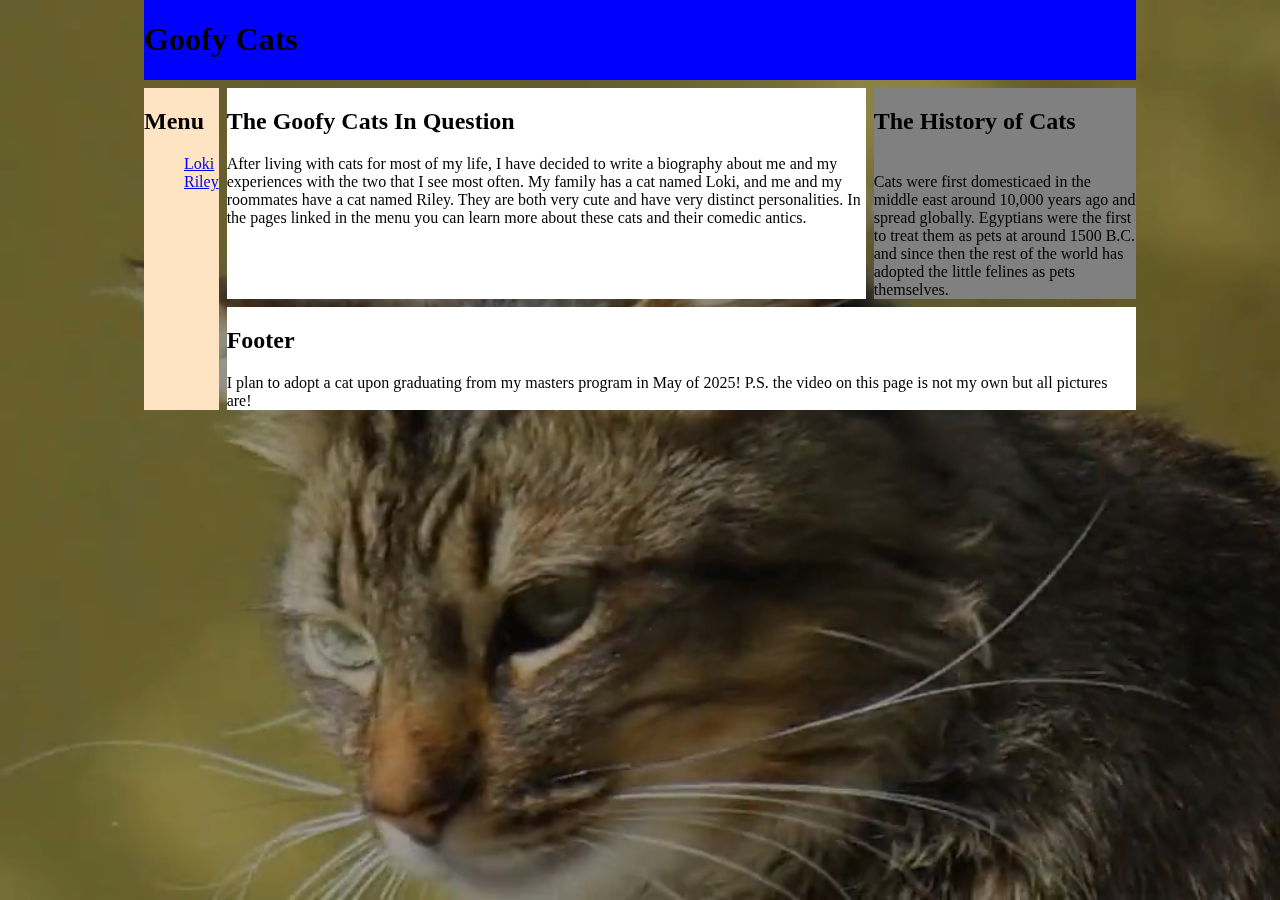
==== index.html @ 8aa5f8b4 "Add files via upload" ====
<!DOCTYPE html>
<html lang="en">

<head>
    <meta charset="utf-8">
    <title>Responsive Navigation Demo</title>
    <meta name="viewport" content="width=device-width, initial-scale=1, maximum-scale=1">
    <link rel="stylesheet" href="named_grid2.css">
    <style>
        body {
            margin: 0;
            overflow: hidden; /* Prevent scroll bars */
        }
        video {
            position: fixed;
            top: 0;
            left: 0;
            width: 100%;
            height: 100%;
            object-fit: cover; 
            z-index: -1; 
        }
    </style>
</head>
<body>
    <video autoplay muted loop>
        <source src="video_of_a_tabby_cat (720p).mp4" type="video/mp4">
        Your browser does not support the video tag.
    </video>
<body>
    <div class="grid-container">
        <header>
            <h1>Goofy Cats</h1>
        </header>

        <nav><h2>Menu</h2>
	<ul>
	<li><a href="loki.html">Loki</a></li>
	<li><a href="riley.html">Riley</a></li>
	</ul>
        </nav>

        <main>
            <h2>The Goofy Cats In Question</h2>After living with cats for most of my life, I have decided to write a biography about me and my experiences with
		the two that I see most often. My family has a cat named Loki, and me and my roommates have a cat named Riley. They are both very cute and have very
		distinct personalities. In the pages linked in the menu you can learn more about these cats and their comedic antics.
        </main>

        <aside>
            <h2>The History of Cats</h2><br>Cats were first domesticaed in the middle east around 10,000 years ago and spread globally. Egyptians were the first
		to treat them as pets at around 1500 B.C. and since then the rest of the world has adopted the little felines as pets themselves.
        </aside>

        <footer>
            <h2>Footer</h2>I plan to adopt a cat upon graduating from my masters program in May of 2025!
			P.S. the video on this page is not my own but all pictures are!
        </footer>

    </div>

</body>

</html>
---- named_grid2.css ----
header {
            grid-area: header;
            background-color: blue;
        }

        nav {
            grid-area: nav;
            background-color: bisque;
        }

        main {
            grid-area: main;
		background: white;
        }

        aside {
            grid-area: aside;
            background-color: grey;
        }

        footer {
		background: white;
            grid-area: footer;
        }

        .grid-container {
            display: grid;
            grid-template-areas:
                'header header header header header header'
                'nav nav main main main aside'
                'nav nav main main main aside'
                'nav nav footer footer footer footer';
            grid-gap: .5em;
			
			max-width: 62em; /* GIVE CONTAINER A WIDTH AND MARGINS IF YOU DO NOT WANT FULL SCREEN */
			margin: auto;
        }


        ul li {
            list-style-type: none;
        }


        /*FIRST BREAK POINT === tablet */
        @media only screen and (max-width : 900px) {
            body {
                background: blue;
            }

            .grid-container {
                display: grid;
                grid-template-areas:
                    'nav nav nav nav nav nav'
                    'header header header header header header'
                    'main main main main aside aside'
                    'footer footer footer footer footer footer';
                grid-gap: .5em;
            }

            ul li {
                display: inline-block;
            }

        }

        /*SECOND BREAK POINT === mobile */
        @media only screen and (max-width : 600px) {

            body {
                background: fuchsia;
            }

            .grid-container {
                display: grid;
                grid-template-areas:
                    'nav nav nav nav nav nav'
                    'header header header header header header'
                    'main main main main main main'
                    'aside aside aside aside aside aside'
                    'footer footer footer footer footer footer';
                grid-gap: .5em;
            }

            ul li {
                display: inline-block;
            }

        }
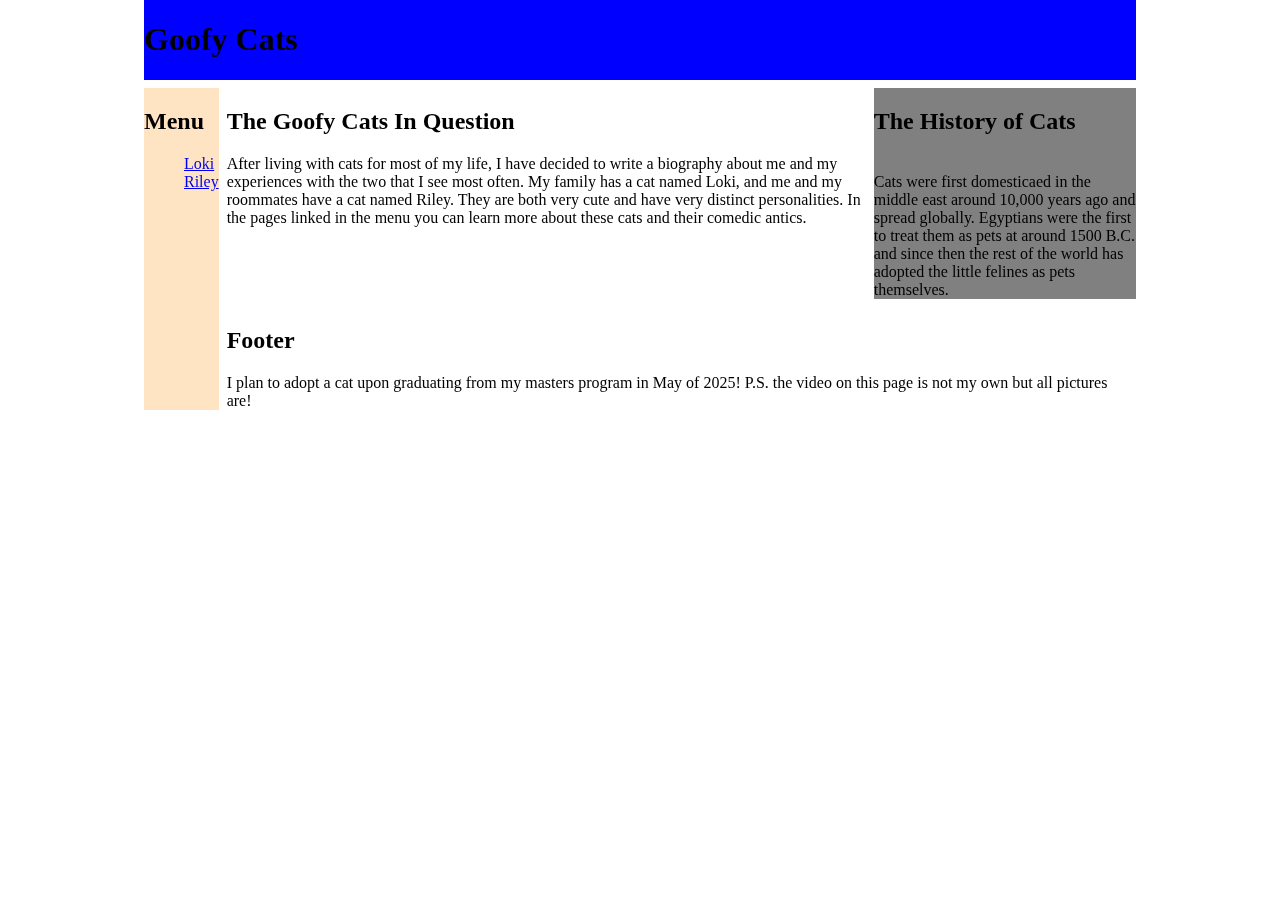
==== commit f6477deb: "Update index.html" ====
--- a/index.html
+++ b/index.html
@@ -24,7 +24,7 @@
 </head>
 <body>
     <video autoplay muted loop>
-        <source src="video_of_a_tabby_cat (720p).mp4" type="video/mp4">
+        <source src="video_of_a_tabby_cat(720p).mp4" type="video/mp4">
         Your browser does not support the video tag.
     </video>
 <body>
@@ -60,4 +60,4 @@
 
 </body>
 
-</html>+</html>
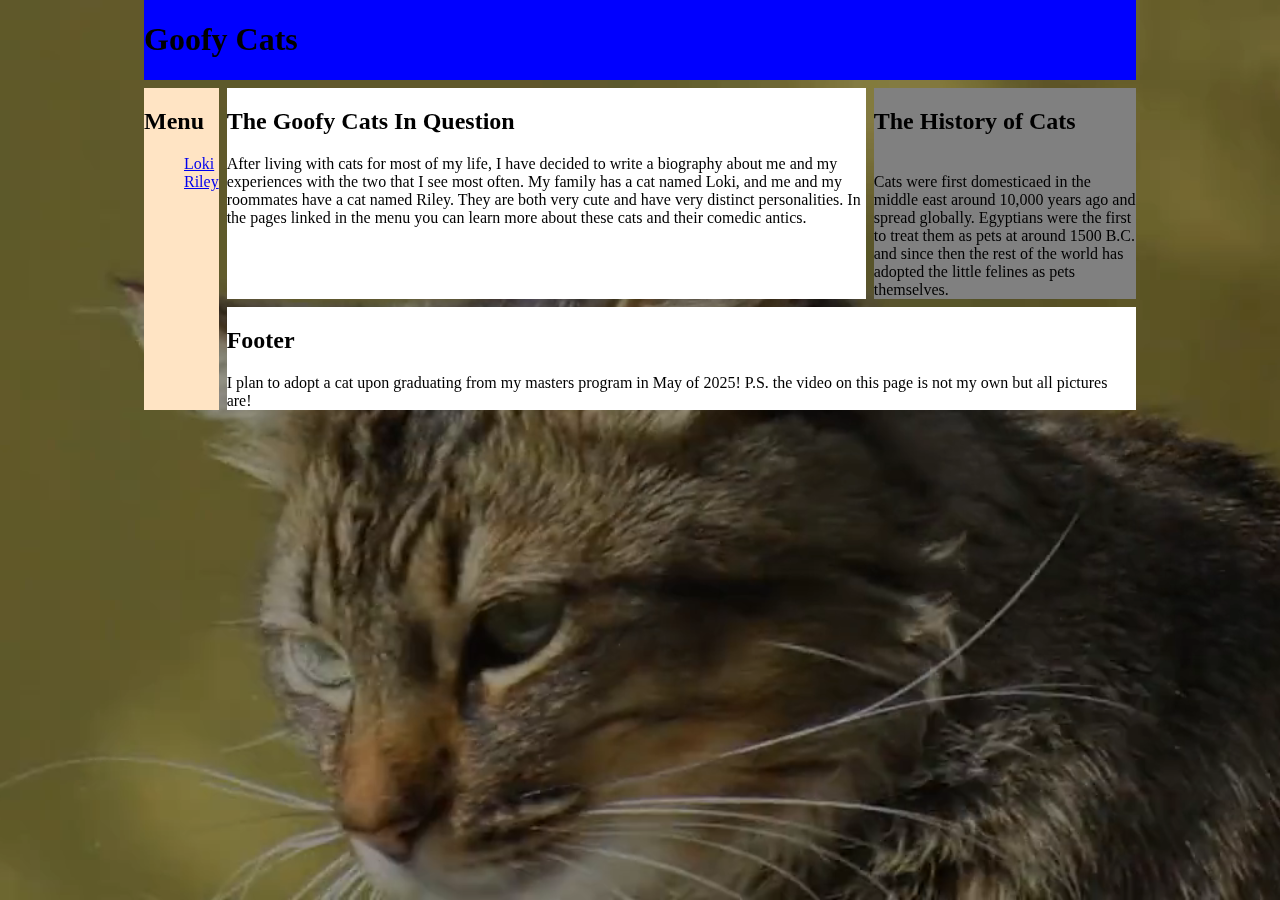
==== commit 00ad42b9: "Update index.html" ====
--- a/index.html
+++ b/index.html
@@ -27,7 +27,6 @@
         <source src="video_of_a_tabby_cat(720p).mp4" type="video/mp4">
         Your browser does not support the video tag.
     </video>
-<body>
     <div class="grid-container">
         <header>
             <h1>Goofy Cats</h1>
